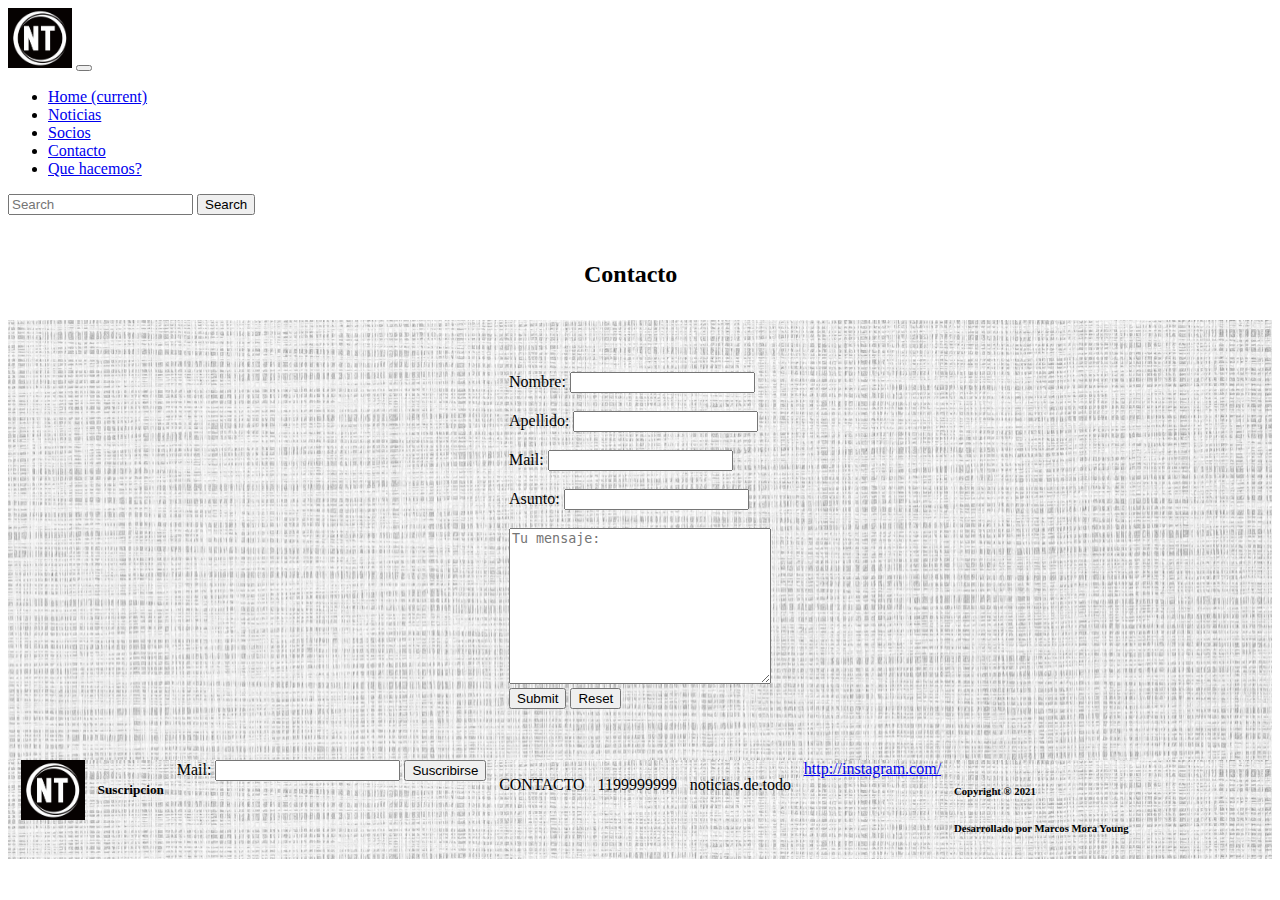
==== pages/contacto.html @ f457f042 "primera carga de todo" ====
<!DOCTYPE html>
<html lang="en">
<head>
	<meta charset="UTF-8">
	<meta name="viewport" content="width=device-width, initial-scale=1.0">
	<title>Contacto</title>
	<link rel="stylesheet" href="https://cdn.jsdelivr.net/npm/bootstrap@4.6.1/dist/css/bootstrap.min.css" integrity="sha384-zCbKRCUGaJDkqS1kPbPd7TveP5iyJE0EjAuZQTgFLD2ylzuqKfdKlfG/eSrtxUkn" crossorigin="anonymous">
	<link rel="stylesheet" href="../css/estilo.css">
</head>
<body>
	<div class="container-fluid">
		<div class="row">
			<div class="col-lg-12 col-xs-12">
				<nav class="navbar navbar-expand-lg navbar-dark bg-dark">
					<img src="../assets/images/pexels-jamon-queso-010203.png" alt="logo" class="imgLogo rounded-circle">
					<button class="navbar-toggler" type="button" data-toggle="collapse" data-target="#navbarSupportedContent" aria-controls="navbarSupportedContent" aria-expanded="false" aria-label="Toggle navigation">
				  		<span class="navbar-toggler-icon"></span>
					</button>
					<div class="collapse navbar-collapse" id="navbarSupportedContent">
					   	<ul class="navbar-nav mr-auto">
				      		<li class="nav-item active">
				        		<a class="nav-link" href="../index.html">Home <span class="sr-only">(current)</span></a>
				      		</li>
				      		<li class="nav-item">
				        		<a class="nav-link" href="noticias.html">Noticias</a>
					      	</li>
					      	<li class="nav-item">
				        		<a class="nav-link" href="socios.html">Socios</a>
					      	</li>
					      	<li class="nav-item">
				        		<a class="nav-link" href="#">Contacto</a>
					      	</li>
					      	<li class="nav-item">
				        		<a class="nav-link" href="quehacemos.html">Que hacemos?</a>
					      	</li>
				    	</ul>
				    	<form class="form-inline my-2 my-lg-0">
					    	<input class="form-control mr-sm-2" type="search" placeholder="Search" aria-label="Search">
					    	<button class="btn btn-outline-success my-2 my-sm-0" type="submit">Search</button>
						</form>
					</div>
				</nav>
			</div>
		</div>
		<div class="row">
			<div class="col-lg-12 col-xs-12 border titulosPaginas">
				<h2>Contacto</h2>
			</div>
		</div>



		<div class="row rowContacto backg-image">
			<div class="col-lg-12 col-xs-12 center2">
				<section>
					<form action="">
						<label for="Nombre:">Nombre:
							<input type="text" name="Nombre:">
						</label><br>
						<br>
						<label for="Apellido:">Apellido:
							<input type="text" name="Apellido:">
						</label><br>
						<br>
						<label for="Mail:">Mail:
							<input type="text" name="Mail:">
						</label><br>
						<br>
						<label for="Asunto:">Asunto:
							<input type="text" name="Asunto:">
						</label>
						<br>
						<br>
						<span>
							<textarea name="" id="" cols="30" rows="10" placeholder="Tu mensaje:"></textarea> <br>
						</span>
						<input type="submit">
						<input type="reset">

					</form>
				</section>
			</div>
		</div>



		<div class="row backg-image">
			<div class="col-lg-12 col-xs-12">
				<div class="flexF">

					<div class="div">
						<img src="../assets/images/pexels-jamon-queso-010203.png" alt="logo" class="imgLogo rounded-circle">
					</div>
					<div class="tituloSuscripcion div">
						<h5>Suscripcion</h5>
					</div>
					<div class="div">
						<form action="">
							<label for="Mail:">Mail:
			                    <input type="text" name="Mail:">
							</label>
							<input type="submit" value="Suscribirse"> 
						</form>
					</div>
					<div class="div">
						<p>CONTACTO</p>
					</div>
					<div class="div">
						<p>1199999999</p>
					</div>
					<div class="div">
						<p>noticias.de.todo</p>
					</div>
					<div class="aInstagram div">
						<a href="https://www.instagram.com/" target="black">http://instagram.com/</a>
					</div>
					<div class="div ">
						<h6 class="h6Footer">Copyright ® 2021</h6>
						<h6 class="h6Footer">Desarrollado por Marcos Mora Young</h6>
					</div>
				</div>
			</div>
		</div>
	</div>


	<!-- scripts de bootstrap -->
	<script src="https://cdn.jsdelivr.net/npm/jquery@3.5.1/dist/jquery.slim.min.js" integrity="sha384-DfXdz2htPH0lsSSs5nCTpuj/zy4C+OGpamoFVy38MVBnE+IbbVYUew+OrCXaRkfj" crossorigin="anonymous"></script>
	<script src="https://cdn.jsdelivr.net/npm/bootstrap@4.6.1/dist/js/bootstrap.bundle.min.js" integrity="sha384-fQybjgWLrvvRgtW6bFlB7jaZrFsaBXjsOMm/tB9LTS58ONXgqbR9W8oWht/amnpF" crossorigin="anonymous"></script>
</body>
</html>
---- css/estilo.css ----
@font-face{
	font-family: OpenSansCondensed;
	src: url(../assets/fonts/OpenSansCondensed-LightItalic.ttf);
}

@keyframes aparecer {
   0% {
     opacity: 0;
   }
   100% {
     opacity: 1;
   }
}

 .imgLogo{
	animation-duration: 8s;
	animation-name: aparecer;
	animation-iteration-count: 1;
}

.backg-image{
	background-image: url(../assets/images/freepik-blanca-puntos-234567.jpg);
}

/*INDEX*/

.imgLogo{
	width: 5vw;
}

.imgRollheiser{
	width: 32vw;
	padding-top: 3vw;
	padding-right: 1vw;
}

.flexF{
	display: flex;
}

.videoJJOO{
	width: 32vw;
}

.imgMessi{
	width: 32vw;
}

.imgDuki{
	width: 32vw;
}



.imgXbox{
	padding-top: 3vw;
}

.imgVolcan{
	padding-left: 3vw;
}

.navbar{
	padding-bottom: 1vw;
}

.titulosPaginas{
	padding: 1vw 45vw;
}

.div{
	padding-left: 1vw;
}

/*NOTICIAS*/

.imgApple{
	padding-left: 3vw;
}

/*SOCIOS*/

.center2{
	display: flex;
	justify-content: center;
}

.center{
	padding: 2vw 0vw;
}

.rowSocios{
	background-image: url(../assets/images/freepik-blanca-puntos-234567.jpg);
	padding-top: 4vw;
}

/*CONTACTO*/

.rowContacto{
	padding: 4vw 0vw;
}

/*QUE HACEMOS?*/

.imgRedactando{
	width: 70vw;
}

.justify-content{
	display: flex;
	justify-content: center;
}


/*MEDIA QUERIE*/
@media only screen and (min-width: 0px) and (max-width: 768px){
	/*INDEX*/
	.flexF{
		display: flex;
		display: inline-block;
	}

	.titulosPaginas{
		padding: 1vw 35vw;
	}

	.imgRollheiser{
		width: 90vw;
	}

	.imgVolcan{
		padding-left: 10vw;
	}

	.imgXbox{
		width: 90vw;
	}

	.imgMessi{
		width: 90vw;
	}

	.imgLogo{
		width: 15vw;
	}

	.videoJJOO{
		width: 90vw;
	}

	.imgDuki{
		width: 90vw;
	}

	.div{
		display: flex;
		justify-content: center;
	}
}
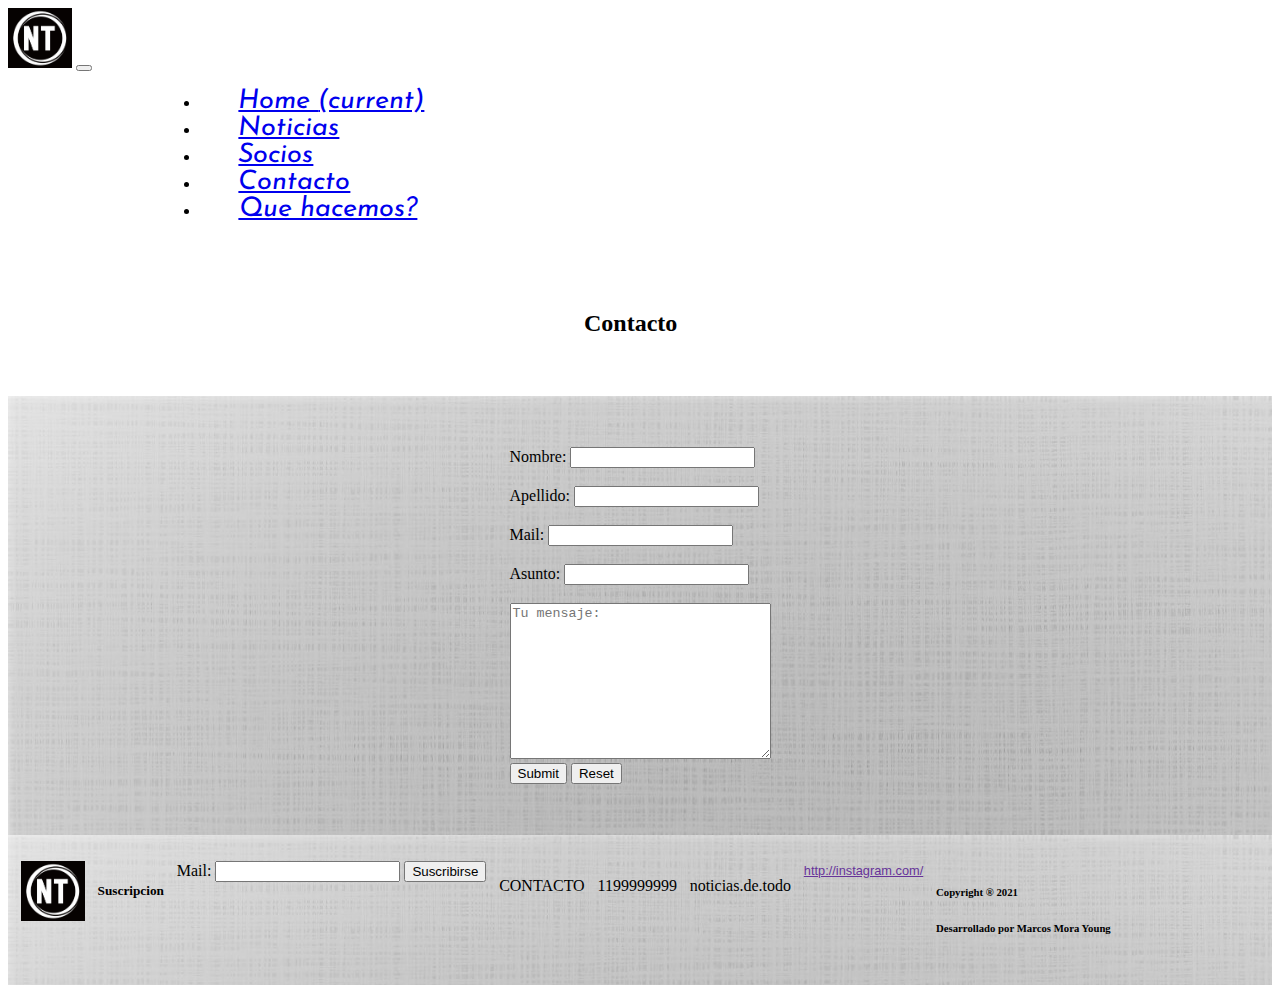
==== commit 47f753b1: "le agrego un poco de padding top y bottom a los titulos" ====
--- a/pages/contacto.html
+++ b/pages/contacto.html
@@ -12,37 +12,33 @@
 		<div class="row">
 			<div class="col-lg-12 col-xs-12">
 				<nav class="navbar navbar-expand-lg navbar-dark bg-dark">
-					<img src="../assets/images/pexels-jamon-queso-010203.png" alt="logo" class="imgLogo rounded-circle">
+					<a href="../index.html"><img src="../assets/images/pexels-jamon-queso-010203.png" alt="logo" class="imgLogo rounded-circle"></a>
 					<button class="navbar-toggler" type="button" data-toggle="collapse" data-target="#navbarSupportedContent" aria-controls="navbarSupportedContent" aria-expanded="false" aria-label="Toggle navigation">
 				  		<span class="navbar-toggler-icon"></span>
 					</button>
 					<div class="collapse navbar-collapse" id="navbarSupportedContent">
-					   	<ul class="navbar-nav mr-auto">
+					   	<ul class="navbar-nav mr-auto nav-tabs padding-nav">
 				      		<li class="nav-item active">
-				        		<a class="nav-link" href="../index.html">Home <span class="sr-only">(current)</span></a>
+				        		<a class="nav-link padding-nav-a" href="../index.html">Home <span class="sr-only">(current)</span></a>
 				      		</li>
 				      		<li class="nav-item">
-				        		<a class="nav-link" href="noticias.html">Noticias</a>
+				        		<a class="nav-link padding-nav-a" href="noticias.html">Noticias</a>
 					      	</li>
 					      	<li class="nav-item">
-				        		<a class="nav-link" href="socios.html">Socios</a>
+				        		<a class="nav-link padding-nav-a" href="socios.html">Socios</a>
 					      	</li>
 					      	<li class="nav-item">
-				        		<a class="nav-link" href="#">Contacto</a>
+				        		<a class="nav-link padding-nav-a" href="#">Contacto</a>
 					      	</li>
 					      	<li class="nav-item">
-				        		<a class="nav-link" href="quehacemos.html">Que hacemos?</a>
+				        		<a class="nav-link padding-nav-a" href="quehacemos.html">Que hacemos?</a>
 					      	</li>
 				    	</ul>
-				    	<form class="form-inline my-2 my-lg-0">
-					    	<input class="form-control mr-sm-2" type="search" placeholder="Search" aria-label="Search">
-					    	<button class="btn btn-outline-success my-2 my-sm-0" type="submit">Search</button>
-						</form>
-					</div>
+				    </div>
 				</nav>
 			</div>
 		</div>
-		<div class="row">
+		<div class="row titulo">
 			<div class="col-lg-12 col-xs-12 border titulosPaginas">
 				<h2>Contacto</h2>
 			</div>
@@ -112,7 +108,7 @@
 						<p>noticias.de.todo</p>
 					</div>
 					<div class="aInstagram div">
-						<a href="https://www.instagram.com/" target="black">http://instagram.com/</a>
+						<a href="https://www.instagram.com/" target="black" class="linkInstagram">http://instagram.com/</a>
 					</div>
 					<div class="div ">
 						<h6 class="h6Footer">Copyright ® 2021</h6>
--- a/css/estilo.css
+++ b/css/estilo.css
@@ -1,6 +1,6 @@
 @font-face{
-	font-family: OpenSansCondensed;
-	src: url(../assets/fonts/OpenSansCondensed-LightItalic.ttf);
+	font-family: JosefinSans;
+	src: url(../assets/fonts/JosefinSans-Italic-VariableFont_wght.ttf);
 }
 
 @keyframes aparecer {
@@ -18,14 +18,37 @@
 	animation-iteration-count: 1;
 }
 
+.padding-nav{
+	padding-left: 15vw;
+	padding-right: 15vw;
+}
+
+.padding-nav-a{
+	padding-left: 3vw!important;
+	padding-right: 3vw!important;
+	font-family: JosefinSans;
+	font-size: 3vh;
+}
+
 .backg-image{
 	background-image: url(../assets/images/freepik-blanca-puntos-234567.jpg);
+	padding: 2vw 0vw;
+}
+
+.linkInstagram{
+	font-size: 1vw;
+	font-family: sans-serif;
+	color: rebeccapurple;
 }
 
 /*INDEX*/
 
 .imgLogo{
 	width: 5vw;
+}
+
+.titulo{
+	padding: 2vw 0vw;
 }
 
 .imgRollheiser{
@@ -87,11 +110,12 @@
 
 .center{
 	padding: 2vw 0vw;
+	font-size: 3vh;
 }
 
 .rowSocios{
 	background-image: url(../assets/images/freepik-blanca-puntos-234567.jpg);
-	padding-top: 4vw;
+	padding: 2vw 0vw;
 }
 
 /*CONTACTO*/
@@ -109,6 +133,15 @@
 .justify-content{
 	display: flex;
 	justify-content: center;
+}
+
+/*PAGINA*/
+
+
+.imgPagina{
+	padding-left: 39vw;
+	padding-top: 12vw;
+	padding-bottom: 12vw;
 }
 
 
@@ -152,8 +185,29 @@
 		width: 90vw;
 	}
 
+	.padding-nav{
+	padding-left: 23vw;
+	padding-right: 23vw;
+	}
+
+	.padding-nav-a{
+	padding-left: 10vw!important;
+}
+
 	.div{
 		display: flex;
 		justify-content: center;
 	}
-}+
+
+}
+
+@media only screen and (min-width: 0px) and (max-width: 768px){
+	/*PAGINA*/
+	.imgPagina{
+	padding-left: 22vw;
+	padding-top: 25vw;
+	padding-bottom: 25vw;
+	}
+}
+
